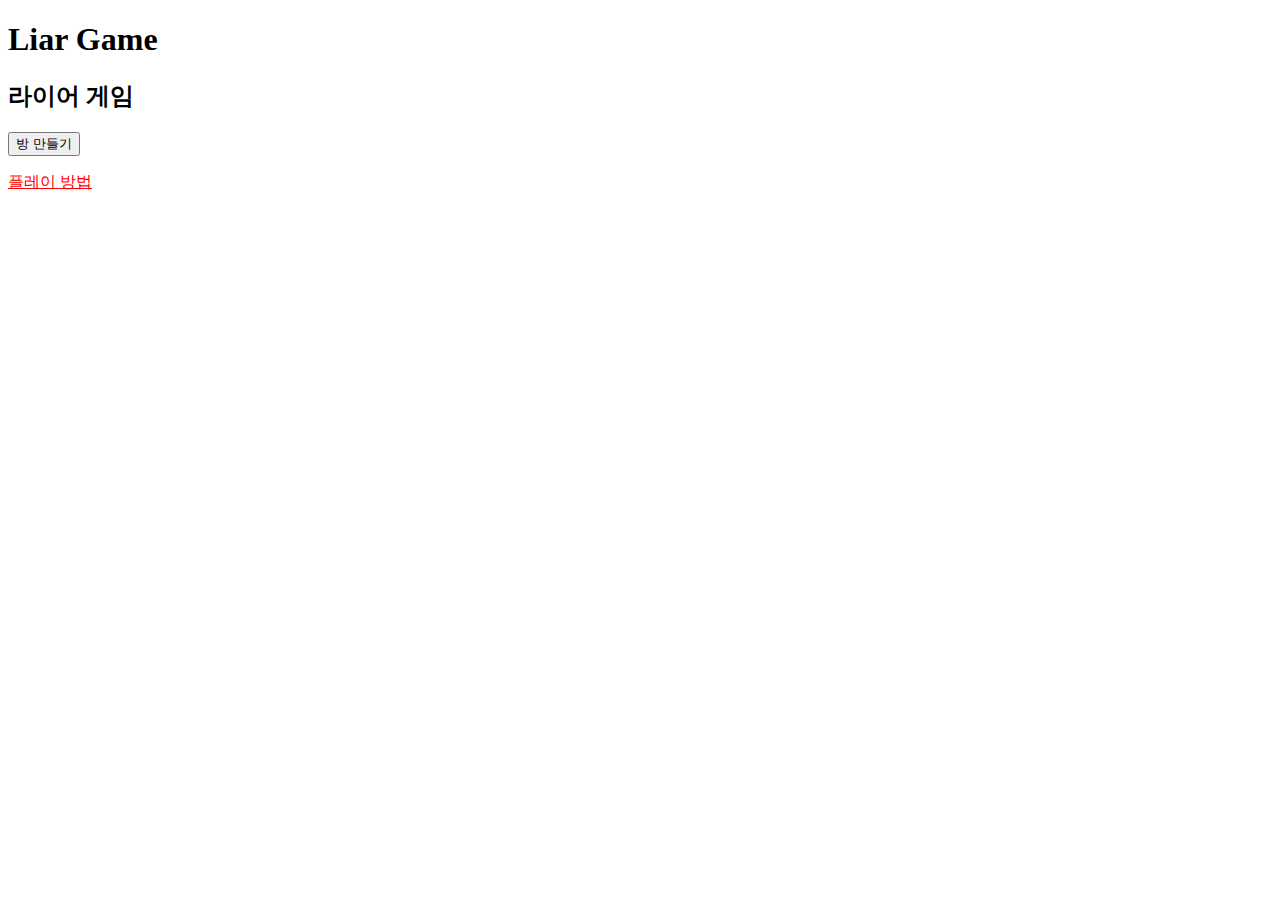
==== src/main/resources/static/index.html @ 604c4e20 "feat - 기본 html 화면 설계" ====
<!DOCTYPE html>
<html lang="ko">
<head>
    <meta charset="UTF-8">
    <meta name="viewport" content="width=device-width, initial-scale=1.0">
    <title>Liar Game</title>
    <link rel="stylesheet" href="styles.css">
</head>
<body>
<header>
    <h1>Liar Game</h1>
    <h2>라이어 게임</h2>
</header>
<main>
    <button onclick="location.href='create.html'">방 만들기</button>
    <p><a href="#how-to-play" style="color: red;">플레이 방법</a></p>
</main>
</body>
</html>
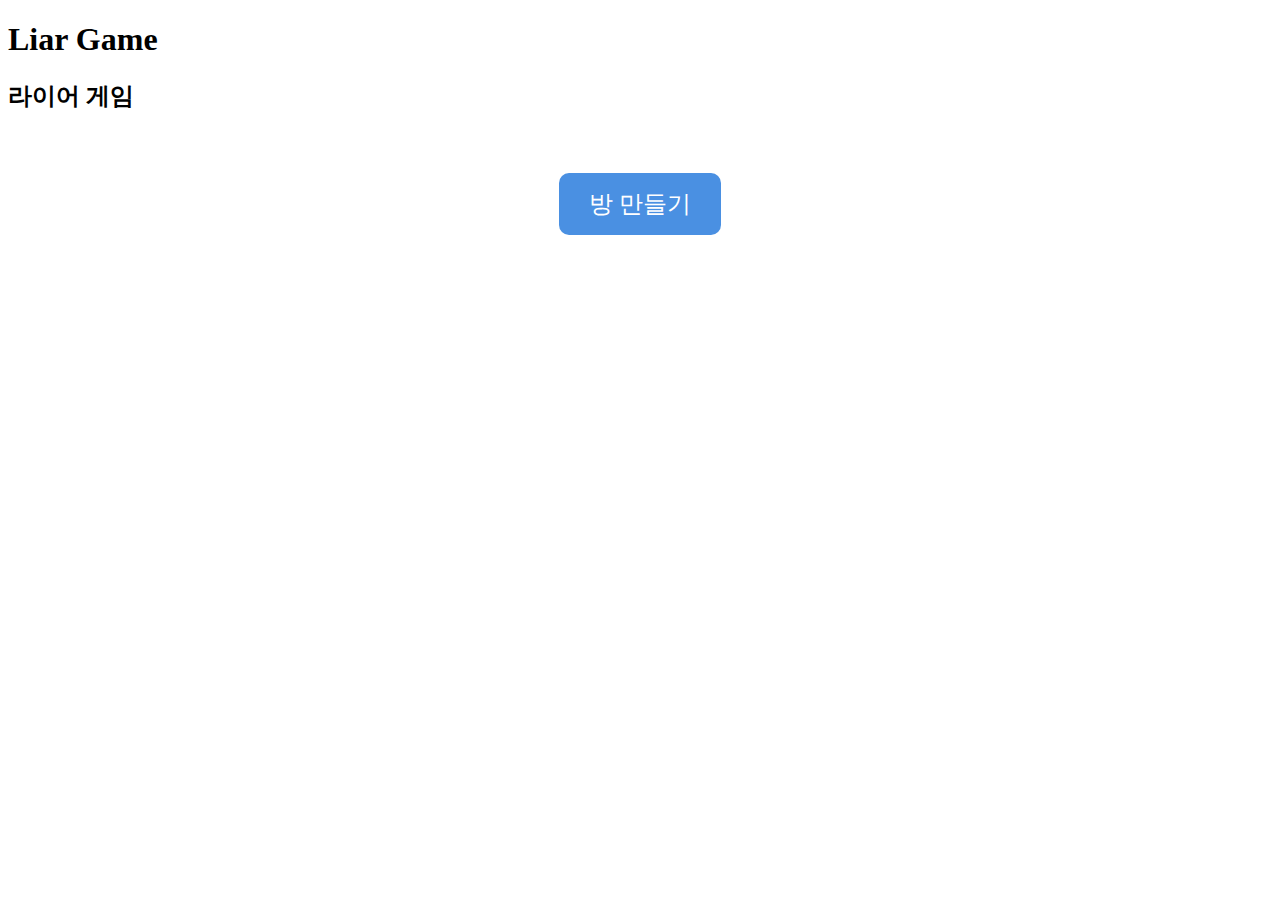
==== commit e231ee2a: "feat - 첫 화면에서 버튼, main 디자인 및 위치 조정" ====
--- a/src/main/resources/static/index.html
+++ b/src/main/resources/static/index.html
@@ -4,7 +4,32 @@
     <meta charset="UTF-8">
     <meta name="viewport" content="width=device-width, initial-scale=1.0">
     <title>Liar Game</title>
-    <link rel="stylesheet" href="styles.css">
+    <link rel="stylesheet" href="/css/styles.css">
+    <style>
+        /* main 태그 안의 콘텐츠를 가운데 정렬 */
+        main {
+            display: flex;
+            justify-content: center;
+            align-items: center;
+            height: 5vh; /* 화면의 세로 공간을 거의 다 차지하게 함 */
+            margin: auto;
+            padding: 50px 50px 50px 50px;
+        }
+        /* 버튼 스타일을 추가로 수정할 수 있음 */
+        button {
+            padding: 15px 30px; /* 버튼 크기 설정 */
+            font-size: 1.5em; /* 텍스트 크기 설정 */
+            border-radius: 10px; /* 모서리를 둥글게 설정 */
+            background-color: #4A90E2; /* 배경색 설정 */
+            color: #fff; /* 텍스트 색상 설정 */
+            border: none; /* 테두리 제거 */
+            cursor: pointer; /* 커서 모양 변경 */
+        }
+
+        button:hover {
+            background-color: #357ABD; /* 버튼 호버 시 색상 */
+        }
+    </style>
 </head>
 <body>
 <header>
@@ -12,8 +37,7 @@
     <h2>라이어 게임</h2>
 </header>
 <main>
-    <button onclick="location.href='create.html'">방 만들기</button>
-    <p><a href="#how-to-play" style="color: red;">플레이 방법</a></p>
+    <button onclick="location.href='/room/create'">방 만들기</button>
 </main>
 </body>
-</html>
+</html>